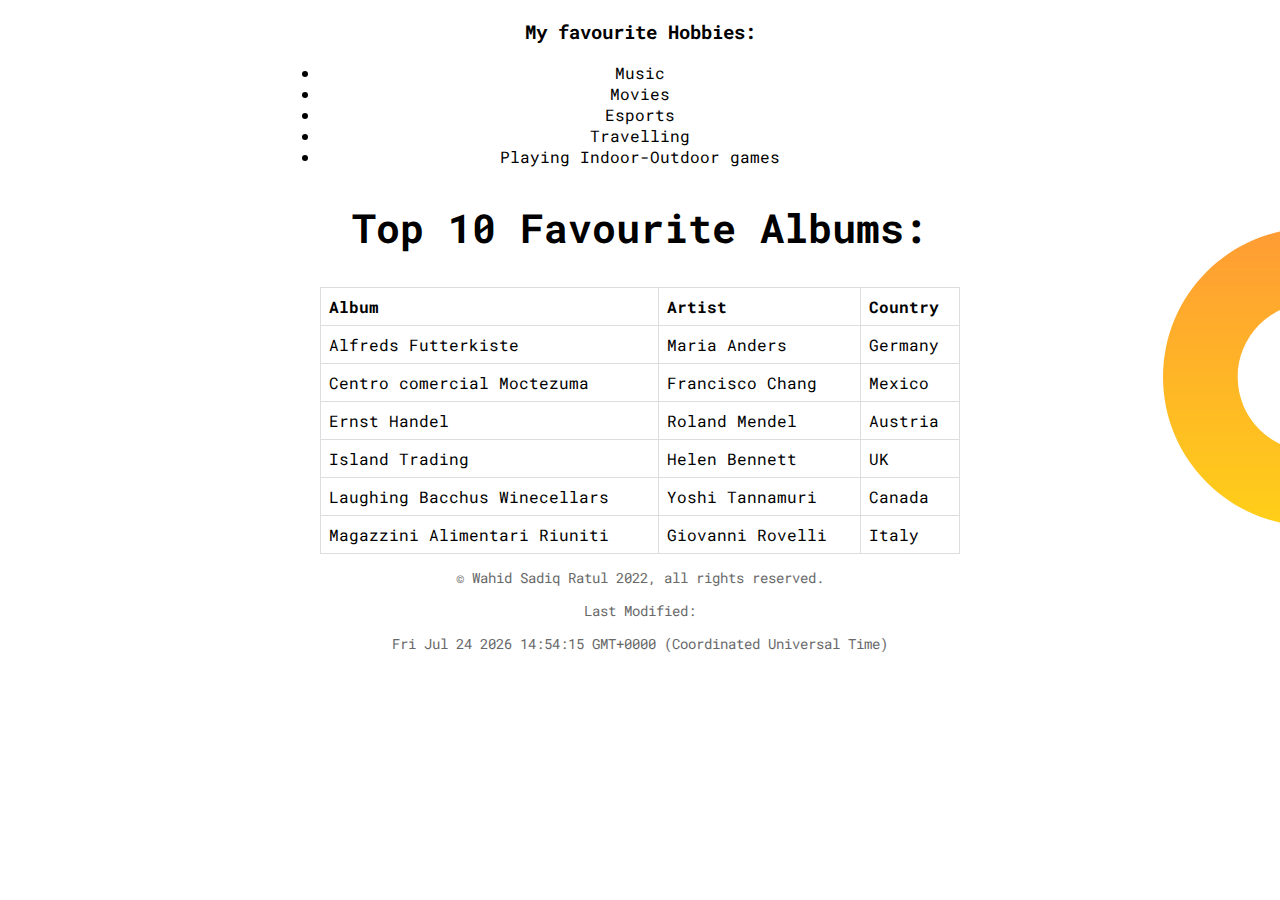
==== hobbies.html @ 72059889 "HHobbies added" ====
<!DOCTYPE html>
<html lang="en">

<head>
    <meta charset="UTF-8">
    <meta http-equiv="X-UA-Compatible" content="IE=edge">
    <meta name="viewport" content="width=device-width, initial-scale=1.0">
    <link rel="preconnect" href="https://fonts.gstatic.com">
    <link href="https://fonts.googleapis.com/css2?family=Roboto+Mono:ital@0;1&display=swap" rel="stylesheet">
    <link rel="stylesheet" href="style.css">
    <title>Hobbies</title>
</head>

<body>
    <div class="top-banner"></div>
    <div>
        <div class="full-width">
            <h3>My favourite Hobbies:</h3>
            <li>Music</li>
            <li>Movies</li>
            <li>Esports</li>
            <li>Travelling</li>
            <li>Playing Indoor-Outdoor games</li>
            </ul>
        </div>
    </div>

    <div class="about-area">
        <div class="full-width">
            <h2>Top 10 Favourite Albums:</h2>
            <table>
                <tr>
                    <th>Album</th>
                    <th>Artist</th>
                    <th>Country</th>
                </tr>
                <tr>
                    <td>Alfreds Futterkiste</td>
                    <td>Maria Anders</td>
                    <td>Germany</td>
                </tr>
                <tr>
                    <td>Centro comercial Moctezuma</td>
                    <td>Francisco Chang</td>
                    <td>Mexico</td>
                </tr>
                <tr>
                    <td>Ernst Handel</td>
                    <td>Roland Mendel</td>
                    <td>Austria</td>
                </tr>
                <tr>
                    <td>Island Trading</td>
                    <td>Helen Bennett</td>
                    <td>UK</td>
                </tr>
                <tr>
                    <td>Laughing Bacchus Winecellars</td>
                    <td>Yoshi Tannamuri</td>
                    <td>Canada</td>
                </tr>
                <tr>
                    <td>Magazzini Alimentari Riuniti</td>
                    <td>Giovanni Rovelli</td>
                    <td>Italy</td>
                </tr>
            </table>
        </div>
    </div>

    <footer>
        <p>© Wahid Sadiq Ratul 2022, all rights reserved.</p>
        <p>Last Modified:</p>
        <p id="tracker"></p>
        <script>
            const date = new Date(document.lastModified);
            document.getElementById("tracker").innerHTML = date;
        </script>
    </footer>
</body>

</html>
---- style.css ----
body {
        margin: 0;
        font-family: 'Roboto Mono', monospace;
    }

    h1 {
        font-size: 50px;
    }

    h2 {
        font-size: 40px;
    }

    p {
        color: dimgray;
    }

    .link:hover {
        background-color: rgb(171, 219, 171);
    }

    .orange-highlight {
        color: orange;
    }

    .half-width {
        width: 40%;
        float: left;
        margin-left: 5%;
        padding-left: 2%;
    }

    .full-width {
        width: 50%;
        text-align: center;
        margin-left: 20%;
        padding-left: 5%;
    }

    .half-width img {
        width: 100%;
    }

    .top-banner {
        background-image: url("images/top-banner.png");
        background-repeat: no-repeat;
    }

    section {
        height: 500px;
        padding-bottom: 150px;
    }

    .link-button {
        text-decoration: none;
        background-image: linear-gradient(45deg, lightsalmon, tomato);
        padding: 10px 20px;
        border-radius: 10px;
        color: white;
        font-weight: bold;
    }

    .about-area {
        background-image: url("images/dream-bg.png");
        background-repeat: no-repeat;
        background-position: right;
    }

    .single-experience {
        box-shadow: 10px 10px 40px gray;
        border-radius: 5px;
        height: 80%;
        background-color: white;
    }

    .experience-area {
        background-image: url("images/exp-bg.png");
        background-repeat: no-repeat;
        background-position: left;
    }

    #full-stack {
        border-left: 7px solid;
        border-image: linear-gradient(180deg, lightsalmon, tomato);
        border-image-slice: 1;
    }

    #experience-shift {
        padding-left: 3%;
    }

    #junior-web {
        border-left: 7px solid;
        border-image: linear-gradient(180deg, blue, cyan);
        border-image-slice: 1;
    }

    table {
        border-collapse: collapse;
        width: 100%;
    }

    td,
    th {
        border: 1px solid #dddddd;
        text-align: left;
        padding: 8px;
    }

    footer p {
        text-align: center;
        font-size: 14px;
    }
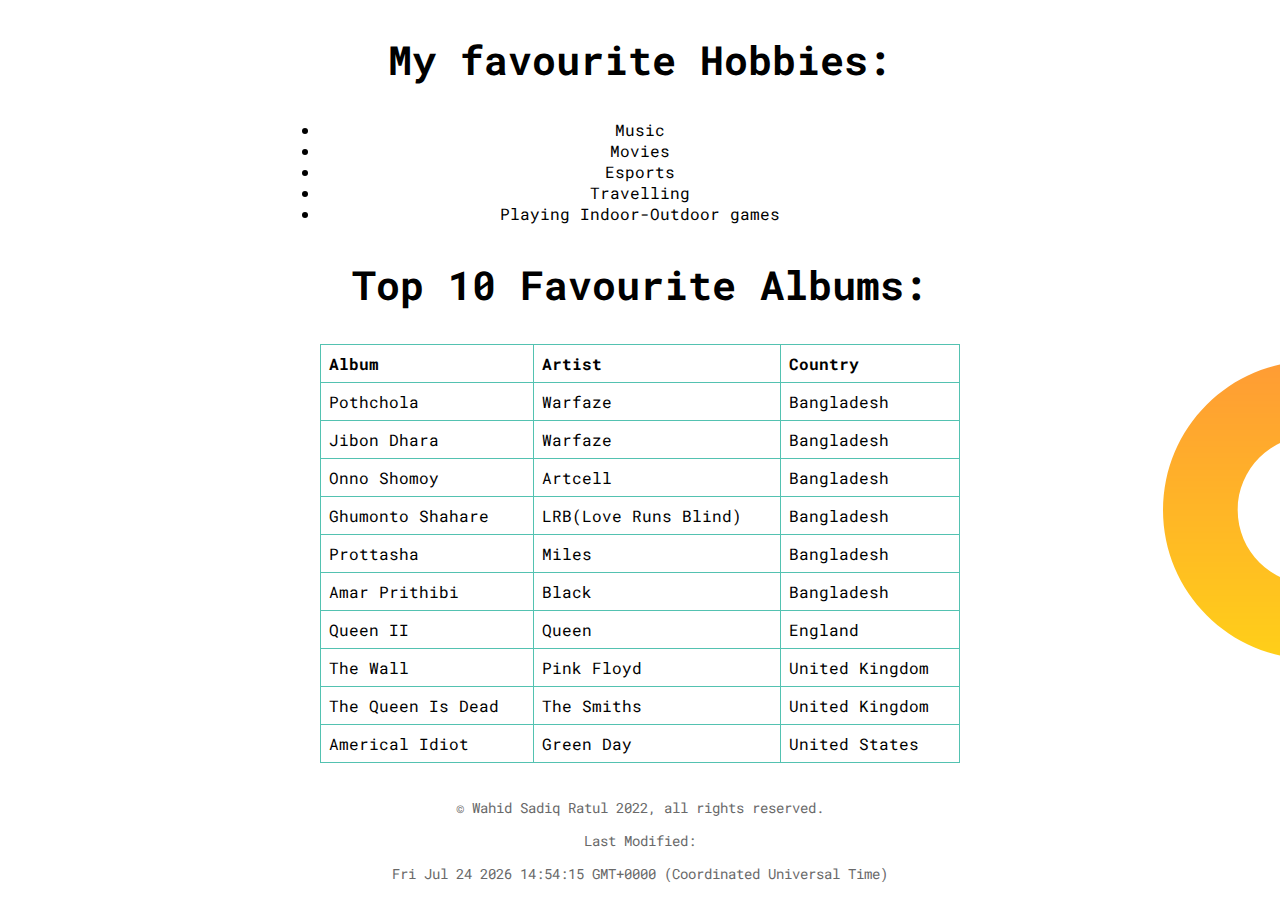
==== commit ec3283f5: "Hobbi update" ====
--- a/hobbies.html
+++ b/hobbies.html
@@ -15,7 +15,7 @@
     <div class="top-banner"></div>
     <div>
         <div class="full-width">
-            <h3>My favourite Hobbies:</h3>
+            <h2>My favourite Hobbies:</h2>
             <li>Music</li>
             <li>Movies</li>
             <li>Esports</li>
@@ -35,39 +35,59 @@
                     <th>Country</th>
                 </tr>
                 <tr>
-                    <td>Alfreds Futterkiste</td>
-                    <td>Maria Anders</td>
-                    <td>Germany</td>
+                    <td>Pothchola</td>
+                    <td>Warfaze</td>
+                    <td>Bangladesh</td>
                 </tr>
                 <tr>
-                    <td>Centro comercial Moctezuma</td>
-                    <td>Francisco Chang</td>
-                    <td>Mexico</td>
+                    <td>Jibon Dhara</td>
+                    <td>Warfaze</td>
+                    <td>Bangladesh</td>
                 </tr>
                 <tr>
-                    <td>Ernst Handel</td>
-                    <td>Roland Mendel</td>
-                    <td>Austria</td>
+                    <td>Onno Shomoy</td>
+                    <td>Artcell</td>
+                    <td>Bangladesh</td>
                 </tr>
                 <tr>
-                    <td>Island Trading</td>
-                    <td>Helen Bennett</td>
-                    <td>UK</td>
+                    <td>Ghumonto Shahare</td>
+                    <td>LRB(Love Runs Blind)</td>
+                    <td>Bangladesh</td>
                 </tr>
                 <tr>
-                    <td>Laughing Bacchus Winecellars</td>
-                    <td>Yoshi Tannamuri</td>
-                    <td>Canada</td>
+                    <td>Prottasha</td>
+                    <td>Miles</td>
+                    <td>Bangladesh</td>
                 </tr>
                 <tr>
-                    <td>Magazzini Alimentari Riuniti</td>
-                    <td>Giovanni Rovelli</td>
-                    <td>Italy</td>
+                    <td>Amar Prithibi</td>
+                    <td>Black</td>
+                    <td>Bangladesh</td>
+                </tr>
+                <tr>
+                    <td>Queen II</td>
+                    <td>Queen</td>
+                    <td>England</td>
+                </tr>
+                <tr>
+                    <td>The Wall</td>
+                    <td>Pink Floyd</td>
+                    <td>United Kingdom</td>
+                </tr>
+                <tr>
+                    <td>The Queen Is Dead</td>
+                    <td>The Smiths</td>
+                    <td>United Kingdom</td>
+                </tr>
+                <tr>
+                    <td>Americal Idiot</td>
+                    <td>Green Day</td>
+                    <td>United States</td>
                 </tr>
             </table>
         </div>
     </div>
-
+    <br>
     <footer>
         <p>© Wahid Sadiq Ratul 2022, all rights reserved.</p>
         <p>Last Modified:</p>
--- a/style.css
+++ b/style.css
@@ -102,7 +102,7 @@
 
     td,
     th {
-        border: 1px solid #dddddd;
+        border: 1px solid #53c2b1;
         text-align: left;
         padding: 8px;
     }
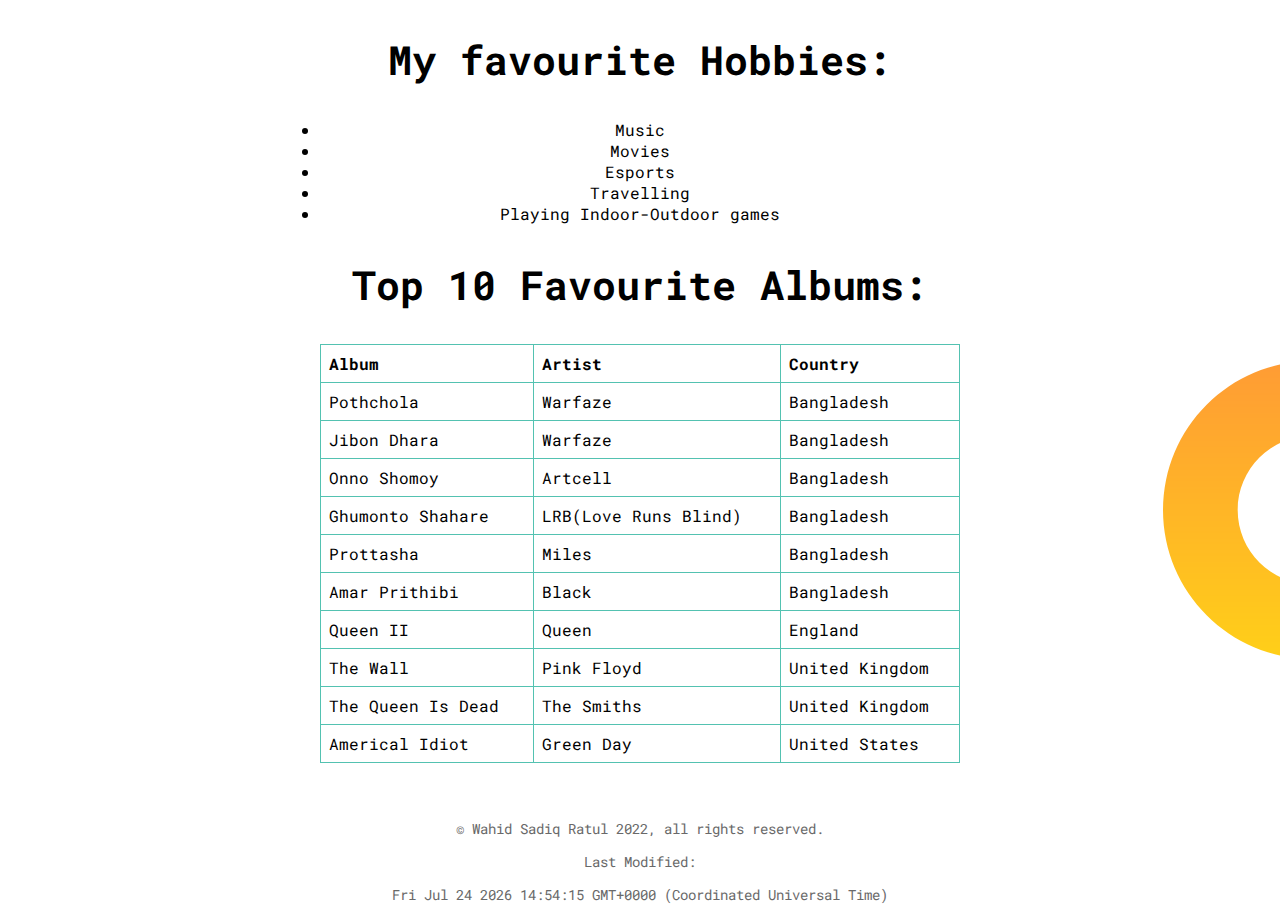
==== commit 61884ec3: "Minor update" ====
--- a/hobbies.html
+++ b/hobbies.html
@@ -88,6 +88,7 @@
         </div>
     </div>
     <br>
+    <br>
     <footer>
         <p>© Wahid Sadiq Ratul 2022, all rights reserved.</p>
         <p>Last Modified:</p>
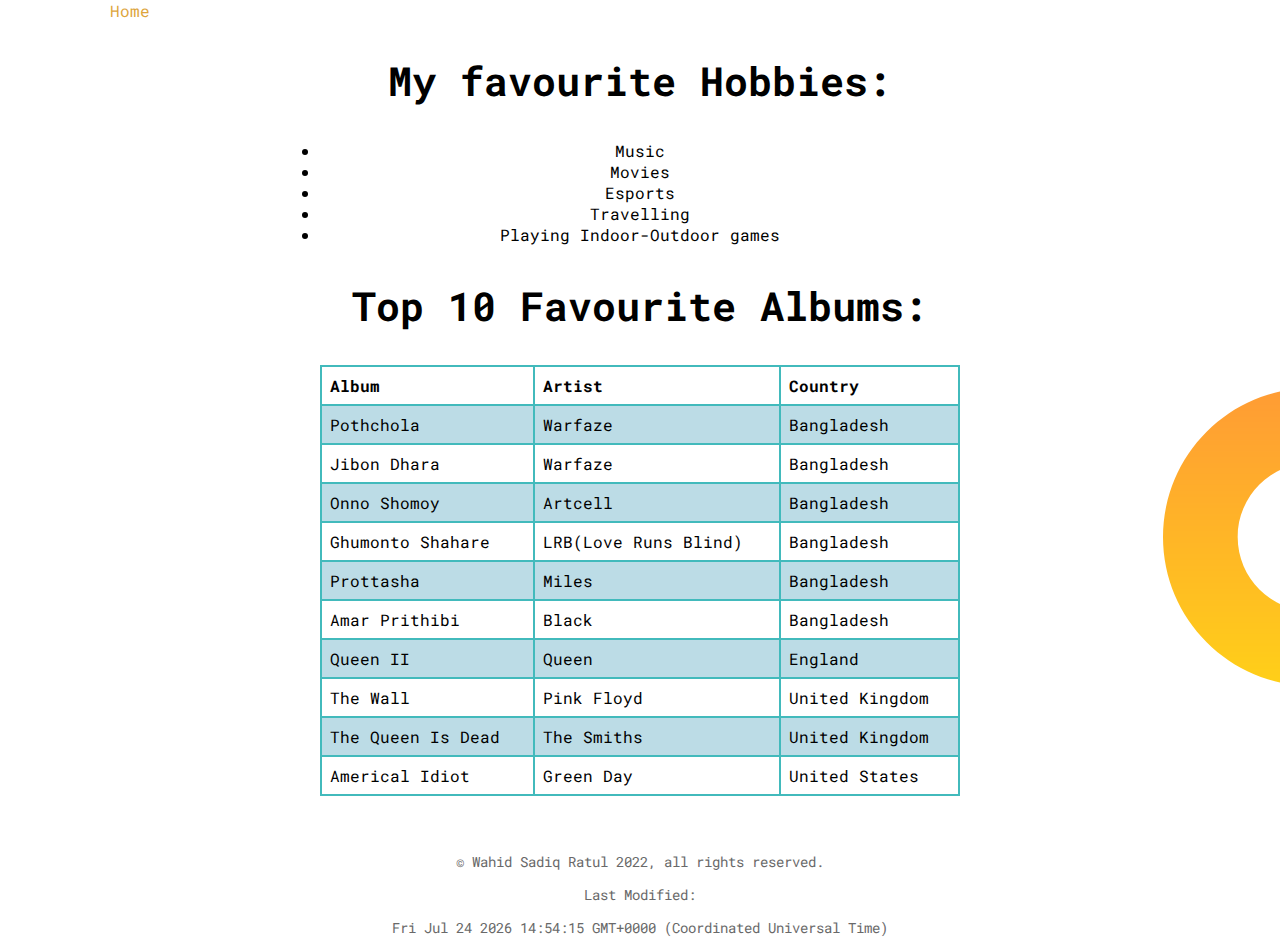
==== commit 6dad5d5f: "Major Update" ====
--- a/hobbies.html
+++ b/hobbies.html
@@ -12,7 +12,11 @@
 </head>
 
 <body>
-    <div class="top-banner"></div>
+    <div className='Header'>
+        <nav>
+            <a href="index.html">Home</a>
+        </nav>
+    </div>
     <div>
         <div class="full-width">
             <h2>My favourite Hobbies:</h2>
--- a/style.css
+++ b/style.css
@@ -1,6 +1,27 @@
     body {
         margin: 0;
         font-family: 'Roboto Mono', monospace;
+    }
+
+    .Header {
+        text-align: center;
+    }
+
+    .Header nav {
+        background-color: whitesmoke;
+        line-height: 40px;
+        font-size: 30px;
+    }
+
+    nav a {
+        text-decoration: none;
+        color: rgb(221, 165, 61);
+        margin-left: 95px;
+        padding: 15px;
+    }
+
+    nav a:hover {
+        background-color: rgb(233, 221, 221);
     }
 
     h1 {
@@ -102,9 +123,13 @@
 
     td,
     th {
-        border: 1px solid #53c2b1;
+        border: 2px solid #42babc;
         text-align: left;
         padding: 8px;
+    }
+
+    tr:nth-child(even) {
+        background-color: #bcdce6;
     }
 
     footer p {
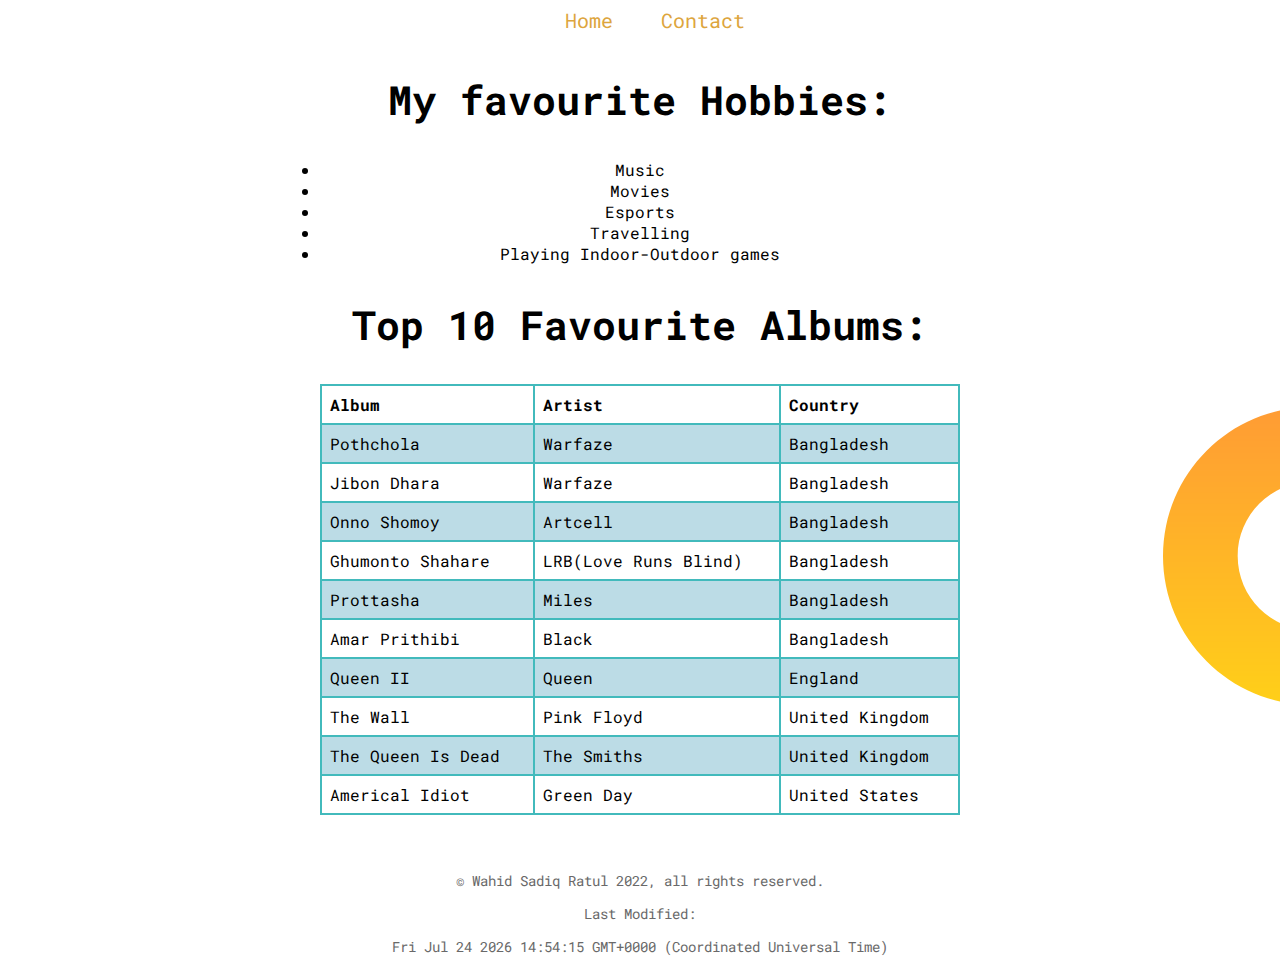
==== commit 94b1d18e: "Final Update" ====
--- a/hobbies.html
+++ b/hobbies.html
@@ -12,9 +12,10 @@
 </head>
 
 <body>
-    <div className='Header'>
+    <div class='Header'>
         <nav>
             <a href="index.html">Home</a>
+            <a href="https://www.facebook.com/ratul.wahidsadiq" target="_blank">Contact</a>
         </nav>
     </div>
     <div>
--- a/style.css
+++ b/style.css
@@ -8,16 +8,16 @@
     }
 
     .Header nav {
-        background-color: whitesmoke;
+        background-color: transparent;
         line-height: 40px;
-        font-size: 30px;
+        font-size: 20px;
     }
 
     nav a {
         text-decoration: none;
         color: rgb(221, 165, 61);
-        margin-left: 95px;
-        padding: 15px;
+        margin-left: 30px;
+        padding: 3px;
     }
 
     nav a:hover {
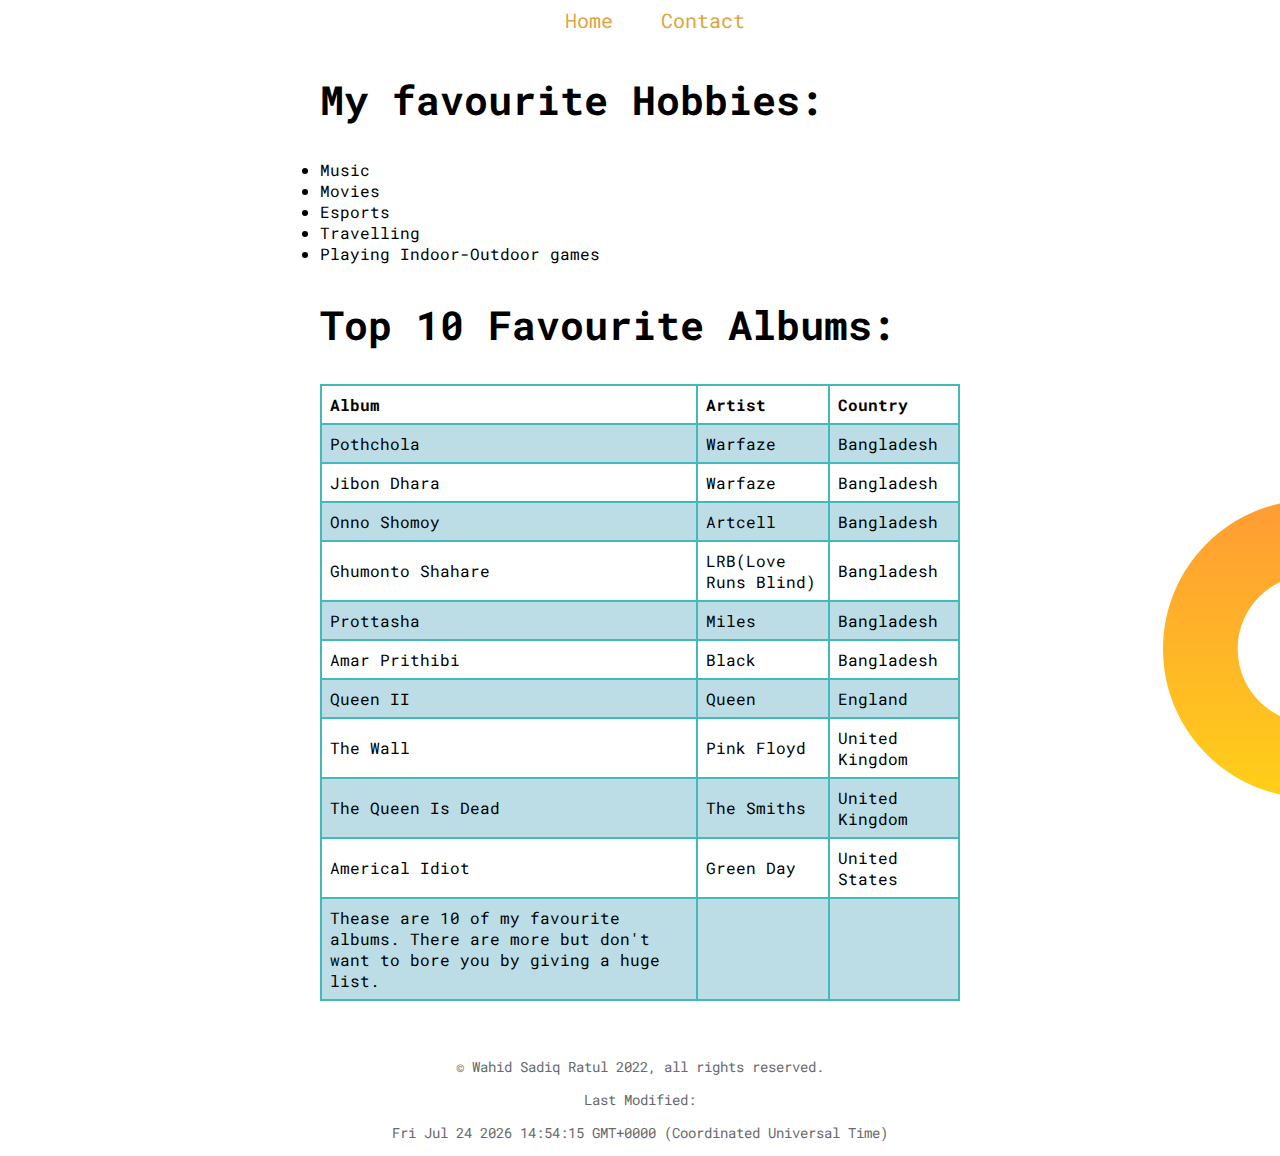
==== commit f96bf1a8: "Add files via upload" ====
--- a/hobbies.html
+++ b/hobbies.html
@@ -89,6 +89,11 @@
                     <td>Green Day</td>
                     <td>United States</td>
                 </tr>
+                <tr>
+                    <td>Thease are 10 of my favourite albums. There are more but don't want to bore you by giving a huge list.</td>
+                    <td></td>
+                    <td></td>
+                </tr>
             </table>
         </div>
     </div>
--- a/style.css
+++ b/style.css
@@ -53,7 +53,6 @@
 
     .full-width {
         width: 50%;
-        text-align: center;
         margin-left: 20%;
         padding-left: 5%;
     }
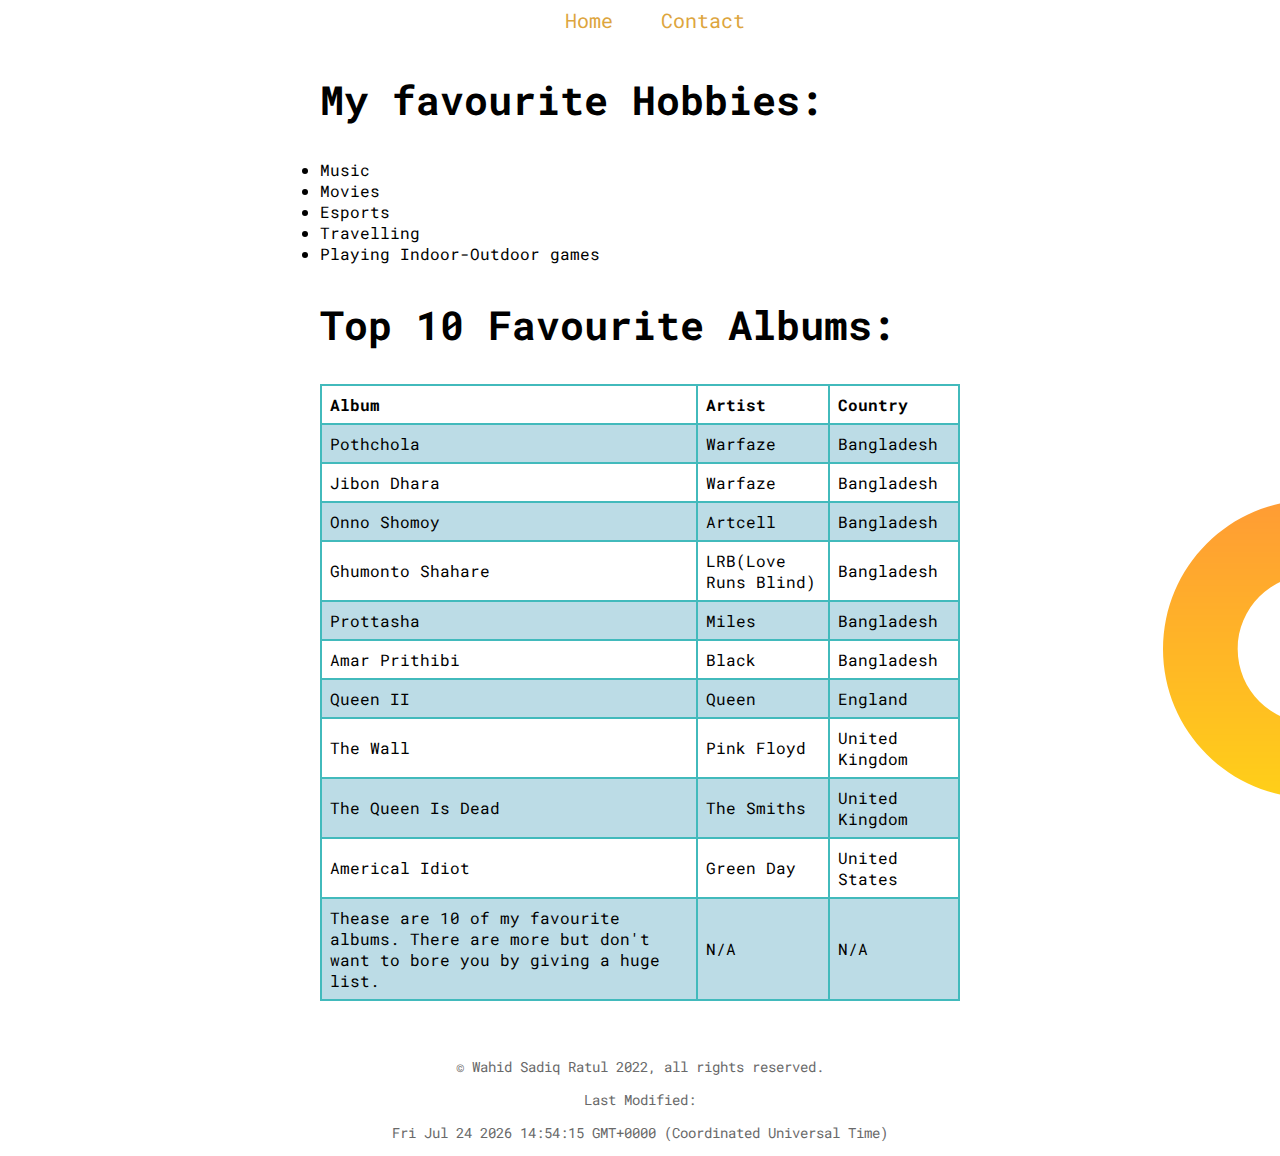
==== commit 8c7f9e07: "Add files via upload" ====
--- a/hobbies.html
+++ b/hobbies.html
@@ -91,8 +91,8 @@
                 </tr>
                 <tr>
                     <td>Thease are 10 of my favourite albums. There are more but don't want to bore you by giving a huge list.</td>
-                    <td></td>
-                    <td></td>
+                    <td>N/A</td>
+                    <td>N/A</td>
                 </tr>
             </table>
         </div>
